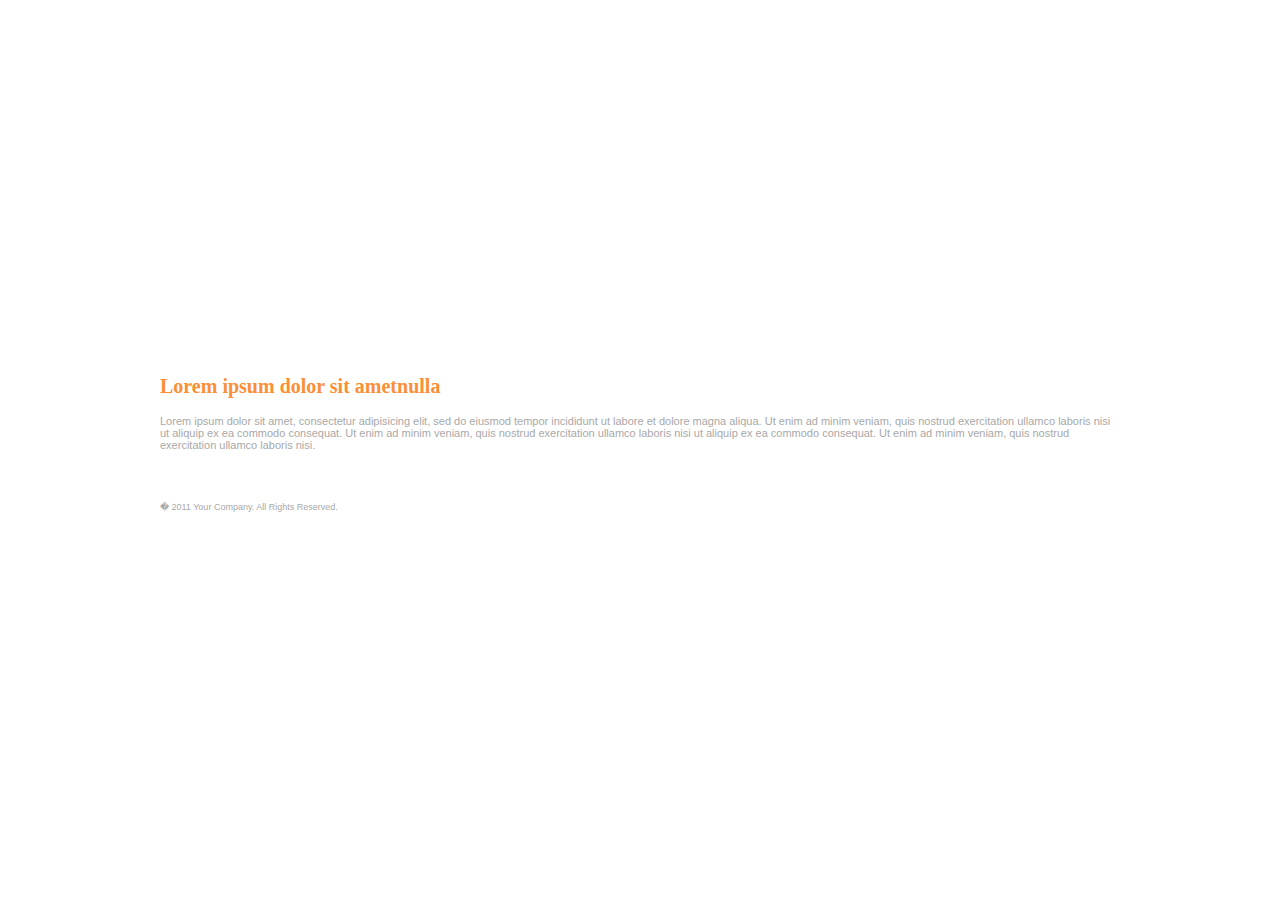
==== about.html @ c8e261b8 "add subpage, images, new index" ====
<html xmlns="http://www.w3.org/1999/xhtml" xml:lang="pl" lang="pl">
<head>
	<meta charset="UTF-8">
	<script src="http://ajax.googleapis.com/ajax/libs/jquery/1.8.0/jquery.min.js"></script>
	<script src="script.js"></script>
	<meta name="Description" content="about" />
	<meta name="Keywords" content="about" />
	<link rel="stylesheet" href="style.css" type="text/css" />
	<title>About</title>
	
</head>
<body>
	<header>
		
	</header>
	<nav>
		<ul>
			<li><a href="../test/index.html">WORK</a></li>
			<li id='service'><a href="../test/service.html">SERVICES</a></li>
			<li><a href="../test/about.html">ABOUT</a></li>
			<li><a href="../test/contact.html">CONTACT</a></li>
		</ul>
	</nav>
    <div id="site">
	    <h1>About us</h1>
		<h2>Lorem ipsum dolor sit ametnulla</h2>
		<p>Lorem ipsum dolor sit amet, consectetur adipisicing elit, sed do eiusmod tempor 
		incididunt ut labore et dolore magna aliqua. Ut enim ad minim veniam, 
		quis nostrud exercitation ullamco laboris nisi ut aliquip ex ea commodo consequat. 
		Ut enim ad minim veniam, quis nostrud exercitation ullamco laboris nisi ut aliquip 
		ex ea commodo consequat. Ut enim ad minim veniam, quis nostrud exercitation ullamco 
		laboris nisi.</p>
	</div>
	<footer>
	    � 2011 Your Company. All Rights Reserved.
	</footer>
</body>
</html>
---- style.css ----
html {
    background-image: url("../test/images/bg.jpg");
}
body {
    width: 996px;
    margin: auto;
}

/* Header */
header{
	height:163px;
	background-image: url("../test/images/header.jpg");
}

nav ul {
    display: block;
	list-style: none;
	margin: 0;
	padding:75px 0 0;
	text-align:center;
	height:80px;
	background-image: url("../test/images/menu.jpg");
}

nav ul li{
    display: inline;
	white-space: nowrap;
	font-family: 'Calibri';
	font-weight: bold;
    font-size: 11px;
    color: #ffffff;
	margin:0 10px;
    padding:0 15px 15px;
	
}
nav ul li a {
    text-decoration:none;
	font-family: 'Calibri';
	font-weight: bold;
	font-size: 11px;
    color: #ffffff;
}

nav ul li#service {
	margin-right: 170px;
}

li:hover {
    color: #f16c24;
    background-image: url("../test/images/hover.png");
	background-position:center bottom;
	background-repeat:no-repeat;
}

/* Site */

div#site {
    margin: 0 18px; 
}

h1 {
    font-family: 'Calibri';
	font-size: 22px;
    color: #ffffff;
	font-style:italic;
}

h2 {
    font-family: 'Calibri';
	font-size: 20px;
    color: #fa8f37;
}

p {
    font-family: 'Arial';
	font-size: 11px;
    color: #a8a8a8;
}

/* Footer */

footer {
    background-image: url("../test/images/footer-bg.jpg");
	background-repeat:no-repeat;
	
	font-family: 'Arial';
	font-size: 9px;
    color: #a8a8a8;
	
	height: 63px;
	padding:40px 0 0 18px;
}
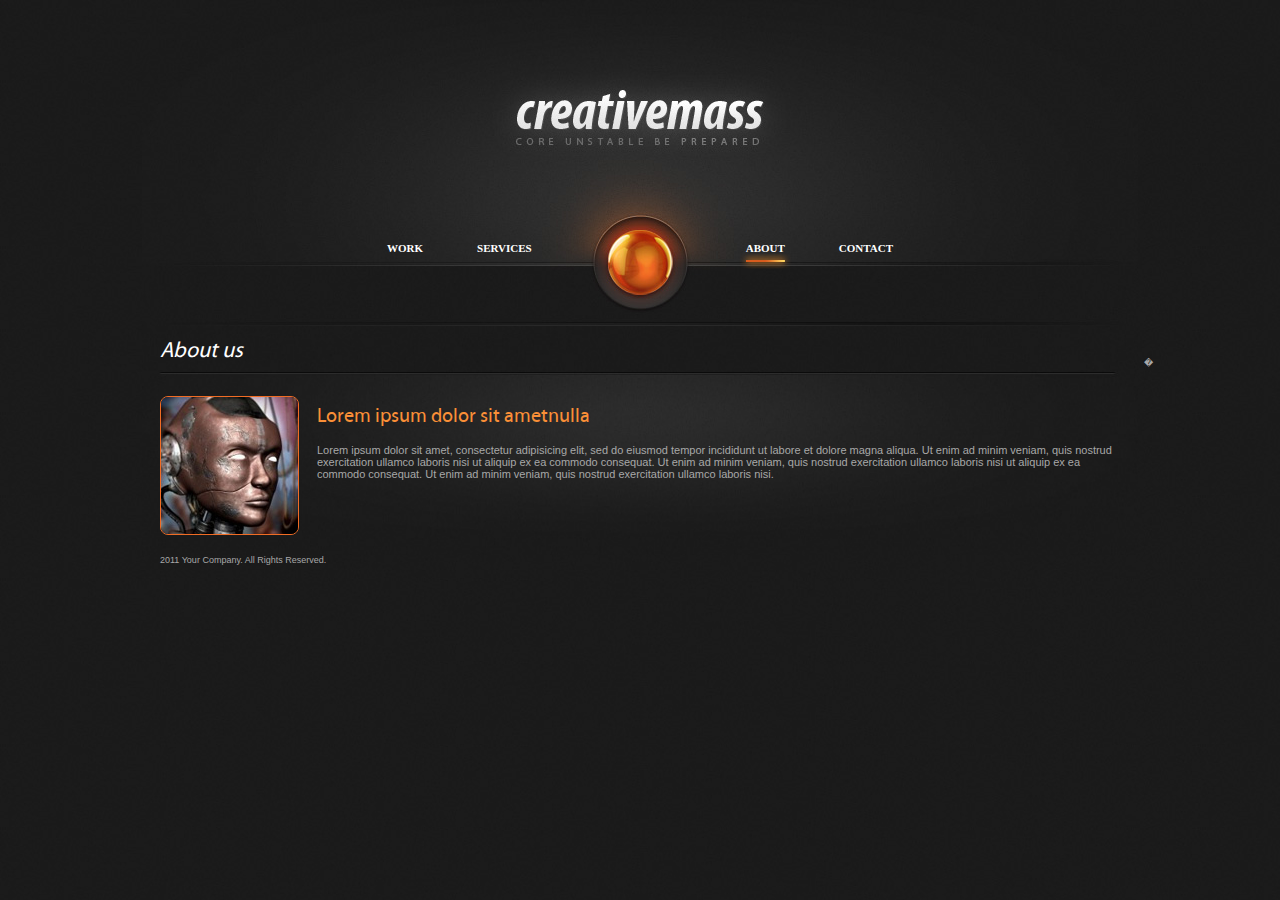
==== commit 053e82e2: "changes on subpages: contact, about us" ====
--- a/about.html
+++ b/about.html
@@ -2,11 +2,13 @@
 <head>
 	<meta charset="UTF-8">
 	<script src="http://ajax.googleapis.com/ajax/libs/jquery/1.8.0/jquery.min.js"></script>
-	<script src="script.js"></script>
-	<meta name="Description" content="about" />
-	<meta name="Keywords" content="about" />
-	<link rel="stylesheet" href="style.css" type="text/css" />
-	<title>About</title>
+	<script src="js/main.js"></script>
+	<meta name="Description" content="Strona testowa" />
+	<meta name="Keywords" content="test" />
+	<link rel="stylesheet" href="css/style.css" type="text/css" />
+	<link rel="stylesheet" href="font/stylesheet.css" type="text/css" charset="utf-8" />
+	
+	<title> Creativemass</title>
 	
 </head>
 <body>
@@ -15,22 +17,29 @@
 	</header>
 	<nav>
 		<ul>
-			<li><a href="../test/index.html">WORK</a></li>
-			<li id='service'><a href="../test/service.html">SERVICES</a></li>
-			<li><a href="../test/about.html">ABOUT</a></li>
-			<li><a href="../test/contact.html">CONTACT</a></li>
+			<li><a href="../Creativemass/index.html">WORK</a></li>
+			<li class="serviceLink"><a href="service.html">SERVICES</a></li>
+			<li class="Active"><a href="about.html">ABOUT</a></li>
+			<li><a href="contact.html">CONTACT</a></li>
 		</ul>
 	</nav>
-    <div id="site">
-	    <h1>About us</h1>
-		<h2>Lorem ipsum dolor sit ametnulla</h2>
-		<p>Lorem ipsum dolor sit amet, consectetur adipisicing elit, sed do eiusmod tempor 
-		incididunt ut labore et dolore magna aliqua. Ut enim ad minim veniam, 
-		quis nostrud exercitation ullamco laboris nisi ut aliquip ex ea commodo consequat. 
-		Ut enim ad minim veniam, quis nostrud exercitation ullamco laboris nisi ut aliquip 
-		ex ea commodo consequat. Ut enim ad minim veniam, quis nostrud exercitation ullamco 
-		laboris nisi.</p>
-	</div>
+    <div class='about left'>	
+
+			<h1>About us</h1>
+		    
+			<article class='cleaner'> <img src="images/about-img.jpg" alt="image_about"/> 
+			
+			<div>
+			<h2>Lorem ipsum dolor sit ametnulla</h2>
+			
+		    <p>Lorem ipsum dolor sit amet, consectetur adipisicing elit, sed do eiusmod tempor 
+			incididunt ut labore et dolore magna aliqua. Ut enim ad minim veniam, 
+			quis nostrud exercitation ullamco laboris nisi ut aliquip ex ea commodo consequat. 
+			Ut enim ad minim veniam, quis nostrud exercitation ullamco laboris nisi ut aliquip 
+			ex ea commodo consequat. Ut enim ad minim veniam, quis nostrud exercitation ullamco 
+			laboris nisi.</p></article>
+			</div>
+		</div>
 	<footer>
 	    � 2011 Your Company. All Rights Reserved.
 	</footer>
--- a/css/style.css
+++ b/css/style.css
@@ -0,0 +1,275 @@
+html {
+    background-image: url("../images/bg.jpg");
+}
+body {
+    width: 996px;
+    margin: auto;
+}
+
+.left
+{
+	display: block;
+	float: left;
+}
+
+.right
+{
+    display: block;
+	float: right;
+}
+
+/* Header */
+header{
+	height:163px;
+	background-image: url("../images/header.jpg");
+}
+
+nav ul {
+    display: block;
+	list-style: none;
+	margin: 0;
+	padding:75px 0 0;
+	text-align:center;
+	height:80px;
+	background-image: url("../images/menu.jpg");
+}
+
+nav ul li{
+    display: inline;
+	white-space: nowrap;
+	font: bold 11px 'Calibri';	
+	margin:0 10px;
+    padding:0 15px 15px;
+	
+}
+nav ul li a {
+    text-decoration:none;
+    color: #ffffff;
+}
+
+nav ul li.serviceLink {
+	margin-right: 170px;
+}
+
+li.active {
+    color: #f16c24;
+    background: url("../images/hover.png") no-repeat center bottom;
+}
+
+li:hover
+{
+    text-shadow: 0px 0px 5px #f27311;
+}
+
+/* Site */
+
+.site {
+}
+
+h1 {
+    font: italic normal 22px 'myriad_proregular';
+    color: #ffffff;
+	margin-top:0;
+}
+
+h2 {
+    font: normal 20px 'myriad_proregular';
+    color: #fa8f37;
+}
+
+h3 {
+
+}
+
+p, span {
+    font: 11px 'Arial';
+    color: #a8a8a8;
+}
+
+img {
+    border: solid 1px #f16c24;
+	-webkit-border-radius: 8px;
+    border-radius: 8px; 
+	margin: 18px 18px 0 0;
+	float: left;
+}
+
+input.Input285, .Input285, textarea.Textarea325
+{
+    padding: 5px;
+	margin-top: 10px;
+	color: #A8A8A8;
+	font: 13px Arial;
+	border: none;
+}
+
+input.Input285, .Input285
+{
+    background: url("../images/Input285.png") no-repeat scroll center center transparent;
+	width: 285px;
+	height: 35px;
+}
+
+select.Input285
+{
+    padding: 8px 5px;
+}
+
+textarea.Textarea325
+{
+    background: url("../images/Textarea325.png") no-repeat scroll center center transparent;
+	width: 325px;
+	height: 170px;
+}
+
+.works ul
+{
+    display: block;
+	float: left;
+	margin-bottom: 0;
+	padding: 0 0 15px;
+}
+
+.works ul li img {
+    margin: 16px 17px 13px 6px;
+}
+
+.works ul.smallImg
+{
+    width: 645px;
+	position: relative;
+	padding-left: 340px;
+	margin-top: 0px;
+}
+
+.works ul.smallImg li
+{
+	display: block;
+	float: left;
+}
+
+.works ul.smallImg img
+{
+    width: 135px;
+	height: 135px;
+}
+
+.works ul.smallImg .zoom {
+    position: absolute;
+	top: 0;
+	left: 0;
+	width: 301px;
+	height: 301px;
+}
+
+.about, .contact, .works {
+    background: url("../images/about-bg.jpg") no-repeat;
+	width: 97%;
+}
+
+.service, .about, .contact, .works {
+	margin-top: 20px;
+	padding: 0 18px 20px;
+}
+
+.works ul  li {
+    list-style-type:none;
+}
+
+.service {
+	width: 60%;
+}
+
+.rightColumn {
+    width: 30%;
+	padding-right: 20px;
+	margin-top: 20px;
+	padding-bottom: 20px;
+}
+
+
+.rightColumn .testimonials p {
+	background: url("../images/quotationMark.png") no-repeat scroll left top transparent;
+	font-style: italic;
+}
+
+.rightColumn .testimonials span strong {
+    color: #fa8f37;
+}
+
+.rightColumn .rewards {
+    margin-top: 20px;
+}
+
+.rightColumn .rewards img.rewardsImg {
+    border: none;
+	margin-top:0;
+}
+
+.rightColumn .rewards span {
+	font: 20px 'myriad_proregular';
+	color: #a8a8a8;
+}
+
+.underline {
+    background: url("../images/underlineh1.png") repeat-x scroll left bottom transparent;
+	padding-bottom: 10px;
+}
+
+article.cleaner {
+    clear:both;
+}
+
+article.cleaner div {
+    padding-top: 10px;
+}
+
+.contact .left {
+    width: 30%;
+}
+
+.contact button.ContactBtn {
+	margin: 15px 0 3px 0;
+	padding: 0;
+	border: none;
+	background-color: transparent;
+}
+
+.contact button.ContactBtn span.LeftOrangeBtn {
+    background: url("../images/OrangeBtnLeft.png") no-repeat scroll left bottom transparent;
+	width: auto;
+	padding: 0 12px 0 20px;
+	font: 15px/30px 'myriad_proregular';
+	color: #ffffff;
+	text-shadow: 1px 0px 0px #ca4e11;
+    filter: dropshadow(color=#ca4e11, offx=1, offy=0);
+}
+
+.contact button.ContactBtn span.RightOrangeBtn {
+    background: url("../images/OrangeBtnRight.png") no-repeat scroll left bottom transparent;
+	width: 8px;
+	height: 30px;
+}
+
+.contact .withMargin {
+	margin-left: 20px;
+	width: 35%;
+}
+
+.contact .smaller.withMargin {
+    width: 25%;
+	margin: 10px 0 10px 0;
+}
+
+
+
+/* Footer */
+
+footer {
+    background: url("../images/footer-bg.jpg") no-repeat;	
+	font: 9px 'Arial';
+    color: #a8a8a8;
+	width: 100%;
+	height: 63px;
+	padding:40px 0 0 18px;
+}--- a/font/stylesheet.css
+++ b/font/stylesheet.css
@@ -0,0 +1,15 @@
+/* Generated by Font Squirrel (http://www.fontsquirrel.com) on September 7, 2012 */
+
+
+
+@font-face {
+    font-family: 'myriad_proregular';
+    src: url('myriadpro-regulara-webfont.eot');
+    src: url('myriadpro-regulara-webfont.eot?#iefix') format('embedded-opentype'),
+         url('myriadpro-regulara-webfont.woff') format('woff'),
+         url('myriadpro-regulara-webfont.ttf') format('truetype'),
+         url('myriadpro-regulara-webfont.svg#myriad_proregular') format('svg');
+    font-weight: normal;
+    font-style: normal;
+
+}